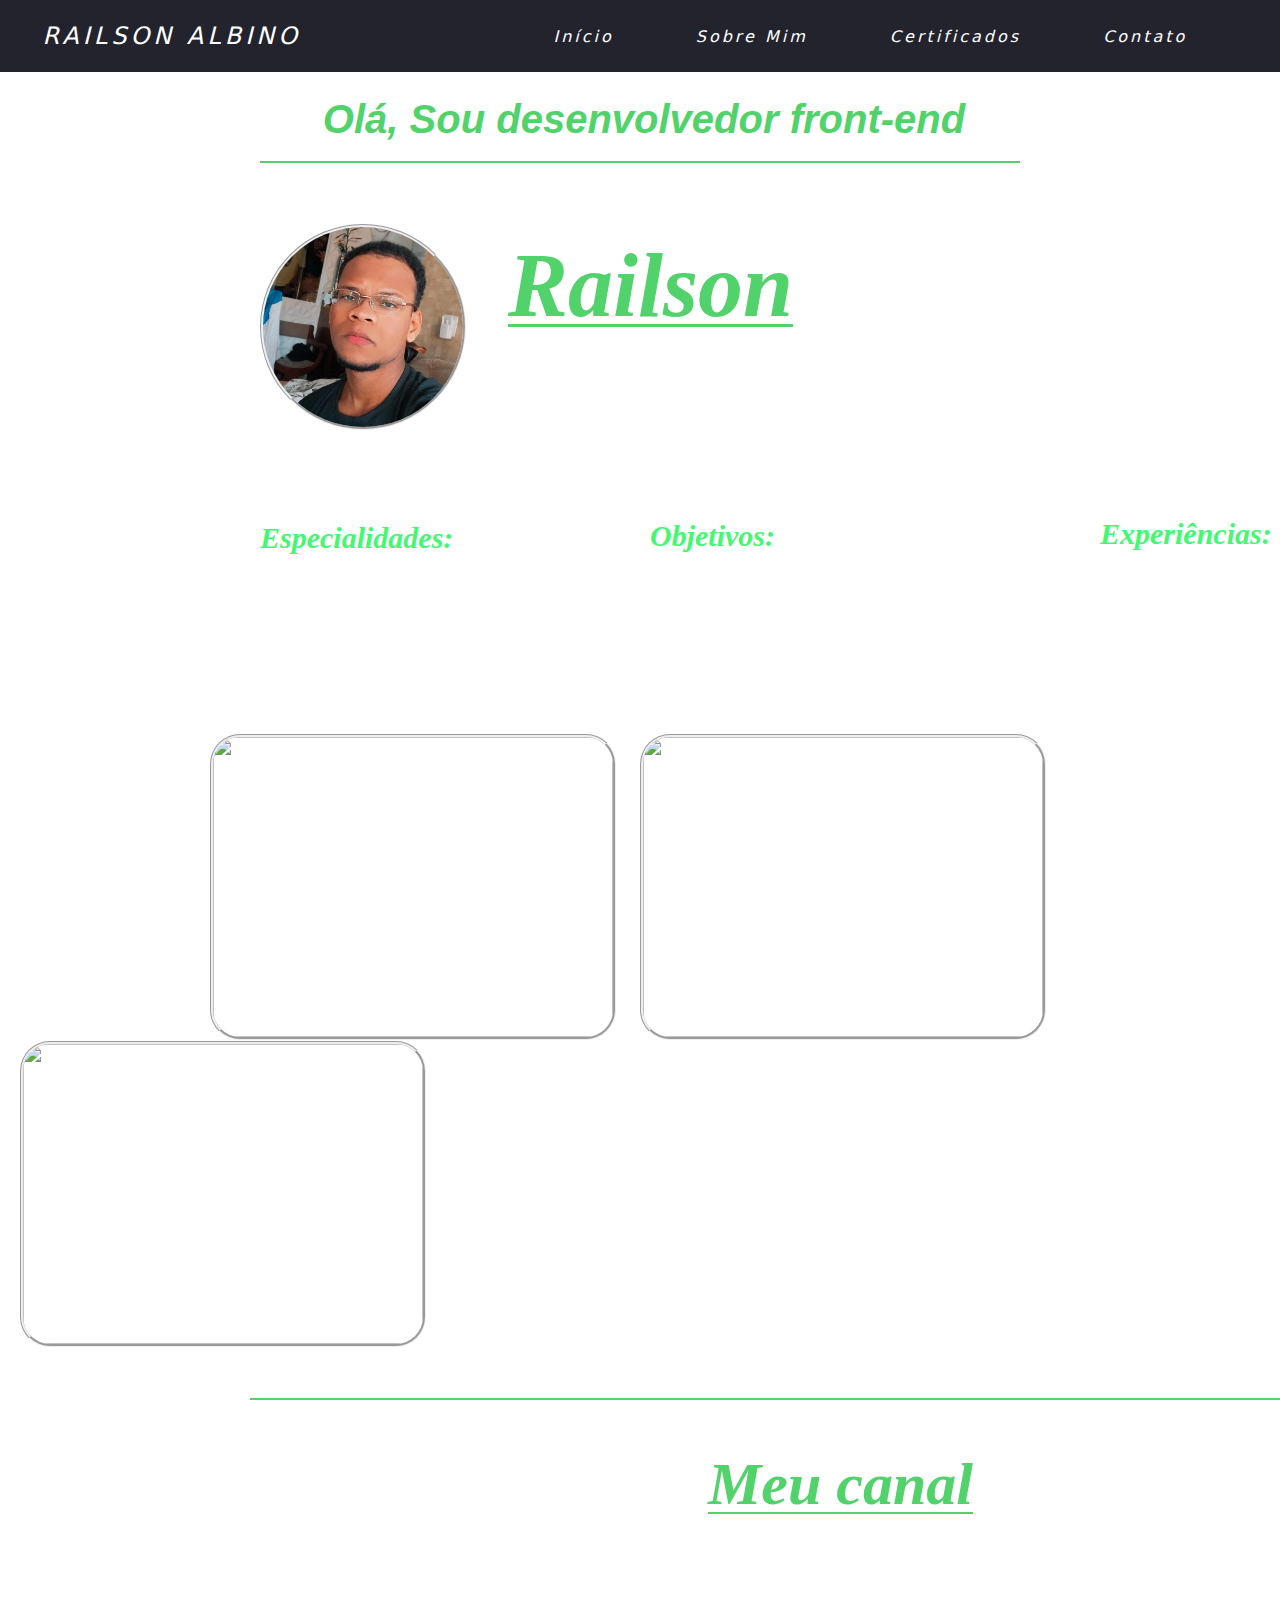
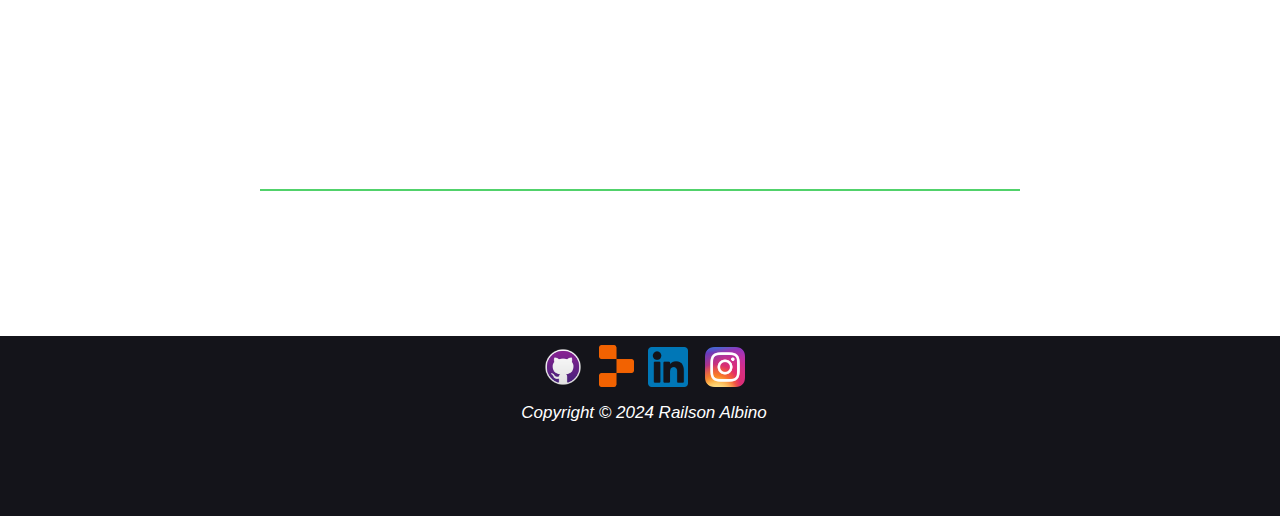
==== index.html @ 7ec3f392 "Initial commit" ====
<!DOCTYPE html>
<html lang="pt-br">

<head>
  <meta charset="utf-8">
  <meta name="viewport" content="width=device-width, initial-scale=1.0">
  <title>Railson Albino</title>
  <link href="styleindex.css" rel="stylesheet" type="text/css">
  <script defer src="scriptindex.js"></script>
</head>

<body>
  <header>
    <nav>
      <a class="logo" href="/index.html">Railson Albino</a>
      <div class="mobile-menu">
        <div class="line1"></div>
        <div class="line2"></div>
        <div class="line3"></div>
      </div>
      <ul class="nav-list">
        <li><a href="/index.html">Início</a></li>
        <li><a href="/sobremim.html">Sobre Mim</a></li>
        <li><a href="/Certificados.html">Certificados</a></li>
        <li><a href="/contato.html">Contato</a></li>
      </ul>
    </nav>
  </header>
  <main>
    <h1 class="title_dev">Olá, Sou desenvolvedor front-end</h1><br><hr>
    <img src="/imgs/perfil.jpg" class="bachira">
     <h1 class="bachira_title">Railson</h1>
    <p class="bachira_p">Trabalho com desenvolvimento front-end, desenvolvo projetos web com facilidade. 
      <br> Contate-me para a realização de projetos web. </p>
      <div class="especialidades_div">
       <h2 class="especialidades">Especialidades:</h2>
         <li class="especialidades_li">Desenvolvimento rápido</li>
         <li class="especialidades_li">Facilidade com estilização</li>
         <li class="especialidades_li">Comprometimento com os serviços</li>
      </div>
      <div class="objetivos_div">
       <h2 class ="objetivos">Objetivos:</h2>
         <li class="objetivos_li">Alcançar o mais alto nível de dev web</li>
         <li class="objetivos_li">Montar uma própria equipe dev</li>
         <li class="objetivos_li">Realizar e entregar o máximo de projetos</li>
      </div>
      <div class="experiências_div">
        <h2 class ="experiências">Experiências:</h2>
          <li class="experiências_li">Estagiário suporte de TI</li>
          <li class="experiências_li">Curso de inglês avançado</li>
          <li class="experiências_li">Curso completo de desenvolvimento</li>
       </div>
       <div class=imgs_index>
        <img src="https://lh7-us.googleusercontent.com/UVEdb5ZmtZi7rwX6kMOfAP7CJQfckceyqHhH03R-2G8gOQ8koagkVVqkoxdJBAUH90A8GU9VcITnh7cd8j-XCGlunfTcjkw9lyM2Fh1TZ4H9qMHI__DHwewovUdn3gPFT_Vdag2RurL_-Ebr0D9Lhes" class="img1">
        <img src="https://blog.b2bstack.com.br/wp-content/uploads/2022/01/front-end-banner.jpg" class="img2">
        <img src="https://miro.medium.com/v2/resize:fit:900/1*di5g0wspViKedxV1Y0QLsA.jpeg"  class="img3"> <hr class="hr_canal">
        <div class="yt_text">
          <h1 class="yt_title">Meu canal</h1>
          <div class="container_p">
            <p>Neste canal vou apresentar meus projetos de desenvolvimento web e ajudar com dicas <br> sobre HTML, CSS e JS. Conto com vocês nessa jornada de dev web.<br>Inscreva-se no canal<br>↓↓↓</p>
          </div><br><br>
          <a href="https://www.youtube.com/@RailsonWeBDeV" class="text_canal" target="_blank">Clique para acessar o canal</a>
         </div>
       </div><br><br><br><hr><br><br><br><br><br><br><br><br>
      
      <footer>
        <div class="rodape">
         <a href="https://github.com/railsonalb021" target="_blank">
           <img src="/imgs/github.png" class="zoom github-img">
         </a>
         <a href="https://replit.com/@railsonlegalzin" target="_blank">
           <img src="imgs/replit.png" class="zoom replit-img">
         </a>
         <a href="https://www.linkedin.com/in/railson-albino- 
          40785b259/" target="_blank">
           <img src="/imgs/linkedin.png" class="zoom linkedin-img">
         </a>
         <a href="https://www.instagram.com/alb.raii/" target="_blank">
           <img src="imgs/instagram.png" class="zoom instagram-img">
         </a>
        <p>Copyright © 2024 Railson Albino</p>
      </div>
      </footer>
  </main>
  <script src="script.js"></script>
</body>
</html>
---- styleindex.css ----
* {
    margin: 0;
    padding: 0;
  }
  h1, h1_1 {
    color: #51d26b;
    padding-left: 8px;
    user-select: none;
    font-size: 20px;
  }
  
  @media (max-width: 600px) {
      body {
          padding: 10px;
      }
  }
  
  hr {
    margin: 1px 260px; 
    border: none; 
    border-top: 2px solid #51d26b; 
  }

  .title_dev {
    font-style: italic;
    font-size: 40px;
    text-align: center;
    padding-top: 25px;
    font-family: 'Trebuchet MS', 'Lucida Sans Unicode', 'Lucida Grande', 'Lucida Sans', Arial, sans-serif;
    
  }

  .title_dev:hover{
    color: #45f772;
  }

  .github_foto {
    width: 800px;
    height: 400px;
    padding-left: 560px;
    padding-top: 50px;
    
  }

  a {
    color: #fff;
    text-decoration: none;
    transition: 0.3s;
    user-select: none;
  }
  
  .bachira {
    border-style: groove;
    border-radius: 900px;
    width: 200px;
    height: 200px;
    margin-left: 260px;
    margin-top: 60px;
    
  }

  .bachira_title {
    text-decoration: underline 3px;
    text-underline-offset: 8px;
    font-style: italic;
    margin-left: 500px;
    margin-top: -200px;
    font-size: 90px;
  }
  
  .bachira_title:hover {
    color: #45f772;
  }
  
  .container_p p {
    margin-top: 20px;
    font-style: italic;
    display: flex;
    justify-content: center;
    align-items: center; 
    text-align: center;
    font-size: 25px;
}
  .bachira_p {
    font-style: italic;
    margin-left: 504px;
    font-size: 25px;
  }

  .especialidades {
    font-style: italic;
    color: #45f772;
    margin-top: 100px;
    margin-left: 260px;
    font-size: 30px;
    user-select: none;
  }

  .especialidades_li {
    font-style: italic;
    color: #ffffff;
    font-size: 20px;
    margin-left: 265px;
    margin-top: 5px;
    user-select: none;
  }

  .objetivos {
    font-style: italic;
    color: #45f772;
    margin-top: -120px;
    margin-left: 650px;
    font-size: 30px;
    user-select: none;
  }

  .objetivos_li {
    font-style: italic;
    color: #ffffff;
    font-size: 20px;
    margin-left: 659px;
    margin-top: 5px;
    user-select: none;
  }

  .experiências {
    font-style: italic;
    color: #45f772;
    margin-top: -120px;
    margin-left: 1100px;
    font-size: 30px;
    user-select: none;
  }

  .experiências_li {
    font-style: italic;
    color: #ffffff;
    font-size: 20px;
    margin-left: 1105px;
    margin-top: 5px;
    user-select: none;
  }


  footer {
    font-style: italic;
    background-color: #14141a;
    color: white;
    width: 100%;
    height: 20vh;
    text-align: center;
    justify-content: center;
    align-items: center;
    font-size: 20px;
    font-family: 'Lucida Sans', 'Lucida Sans Regular', 'Lucida Grande', 'Lucida Sans Unicode', Geneva, Verdana, sans-serif ;
  }

  .rodape {
    position: sticky;
  }
  
  a:hover {
    color: #51d26b;
    text-shadow: 0 0 10px rgba(255, 255, 255, 1),
     0 0 20px rgb(81, 245, 122, 0.7),
     0 0 30px rgb(84, 232, 129, 0.5);
  }
  p {
    color: white;
    font-size: 17px;
    padding-left: 8px;
    user-select: none;
  }
  [data-anchor="title"] {
    margin-top: 1rem;
    animation: mudar-cor 1s infinite;
    animation-direction: alternate;
    transform: scale(1);
  }
  
  @keyframes mudar-cor {
      0% { color: #45f772; }
      100% { color: #4dfffc; }
      100% { color: #1f75ff; }
  
  }
  .linha-vertical {
    width: 2px;
    height: 550px; /* Altura da linha */
    background-color: #ffffff; /* Cor da linha */
    margin: 0 20px; /* Espaçamento ao redor da linha */
   
  }
 
  .yt_text a {
    margin-top: 50px;
    margin-left: 610px;
    font-size: 40px;
    font-style: italic;
  }

  .yt_title {
    text-decoration: underline 2px;
    text-underline-offset: 8px;
    margin-top: 50px;
    margin-left: -200px;
    font-size: 60px;
    margin-left: 700px;
    font-style: italic;
  }
   
  .text_canal a {
    margin-left: 30px;
  }

  .github-img {
    padding-left: 8px;
    padding-bottom: 11px;
    padding-top: 9px;
    width: 40px;
  }
  .replit-img {
    padding-left: 10px;
    padding-bottom: 11px;
    padding-top: 9px;
    width: 35px;
  }
  .linkedin-img {
    padding-left: 9px;
    padding-bottom: 11px;
    padding-top: 9px;
    width: 40px;
  }
  .instagram-img {
    padding-left: 11px;
    padding-bottom: 11px;
    padding-top: 9px;
    width: 40px;
  }
  .zoom {
    transition: transform 0.2s;
  }
  
  .zoom:hover {
    transform: scale(1.5);
  }
  .text-overlay {
      position: absolute;
      top: 50%;
      left: 50%;
      transform: translate(-50%, -50%);
      color: #ffffff;
      font-size: 35px;
      font-weight: bold;
      text-shadow: 2px 2px 4px rgba(0, 0, 0, 0.7);
  }
  main {
    background: url("https://img.freepik.com/fotos-gratis/fundo-cinza-suave_53876-108462.jpg?size=626&ext=jpg&ga=GA1.1.1413502914.1724112000&semt=ais_hybrid")
    no-repeat center center;
    background-size: cover;
    height: 180vh;
  }
  .logo {
    padding-top: 10px;
    font-size: 24px;
    text-transform: uppercase;
    letter-spacing: 4px;
  }
  
  nav {
    display: flex;
    justify-content: space-around;
    align-items: center;
    font-family: system-ui, -apple-system, Helvetica, Arial, sans-serif;
    background: #23232e;
    height: 8vh;
  }
  
  nav a {
    font-style: italic;
    color: white;
    text-decoration: none;
    padding: 0px 50px 10px 0;
    position: relative;
  }
  
  nav a::after {
    content: " ";
    width: 0%;
    height: 4px;
    background-color: white;
    position: absolute;
    bottom: 0;
    left: 0;
    transition: 0.5s ease-in-out;
  }
  
  nav a:hover::after{
    width: 100%;
  }
  
  .nav-list {
    list-style: none;
    display: flex;
  }
  
  .nav-list li {
    letter-spacing: 3px;
    margin-left: 32px;
  }

  .img1 {
    margin-top: 30px;
    margin-left: 210px;
    width: 400px;
    height: 300px;
    border-radius: 30px;
    border-style: groove;
  }

  .img2 {
    margin-left: 20px;
    border-radius: 30px;
    width: 400px;
    height: 300px;
    border-style: groove;
  }

  .img3 {
    margin-left: 20px;
    border-radius: 30px;
    width: 400px;
    height: 300px;
    border-style: groove;
  }

  .hr_canal {
    margin-top: 50px;
    margin-left: 250px;
    width: 1200px;
  }
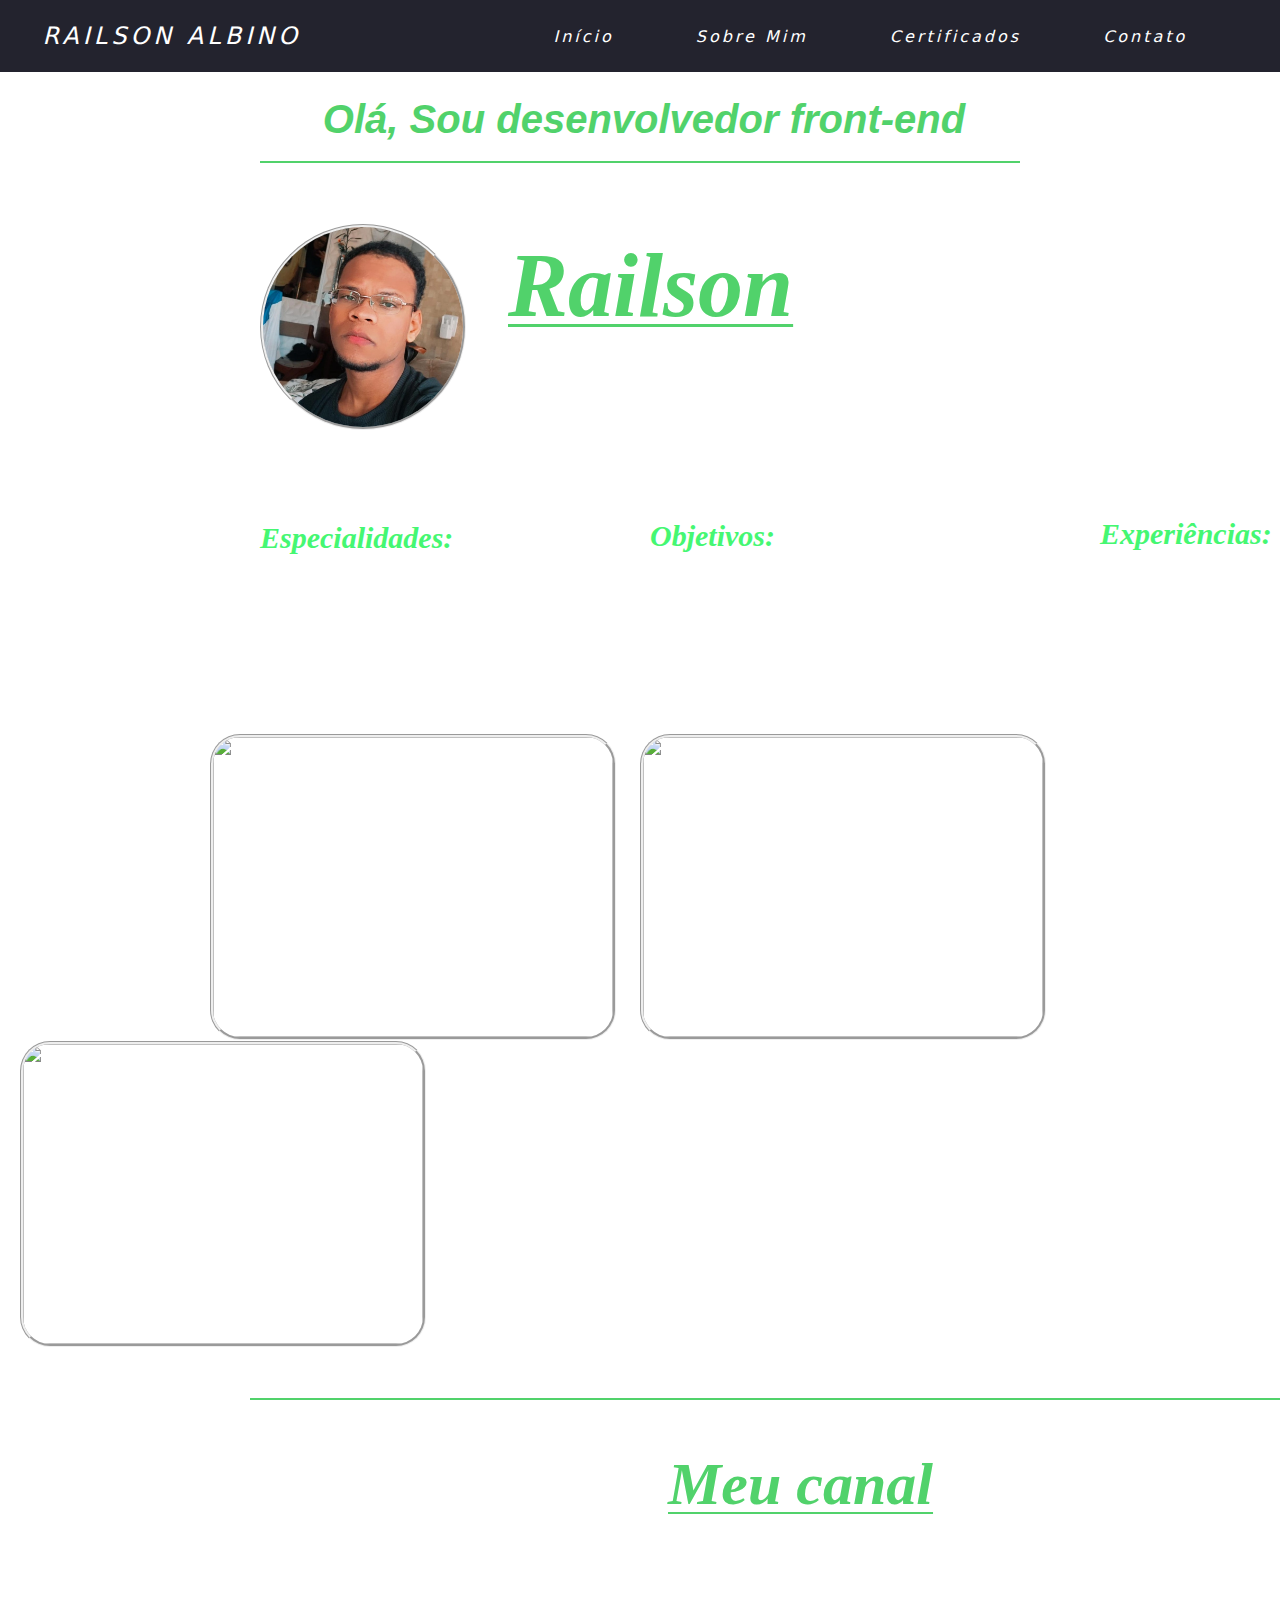
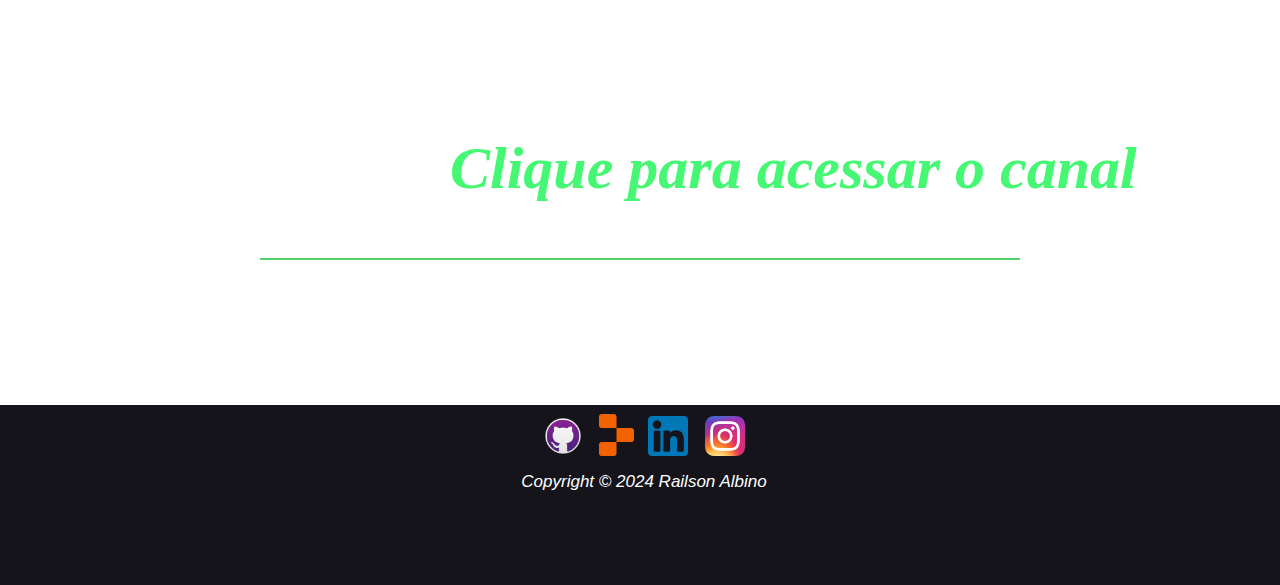
==== commit 58b13d54: "Initial commit" ====
--- a/index.html
+++ b/index.html
@@ -59,7 +59,7 @@
           <div class="container_p">
             <p>Neste canal vou apresentar meus projetos de desenvolvimento web e ajudar com dicas <br> sobre HTML, CSS e JS. Conto com vocês nessa jornada de dev web.<br>Inscreva-se no canal<br>↓↓↓</p>
           </div><br><br>
-          <a href="https://www.youtube.com/@RailsonWeBDeV" class="text_canal" target="_blank">Clique para acessar o canal</a>
+          <a href="https://www.youtube.com/@RailsonWeBDeV" target="_blank"><h2 class="text_canal">Clique para acessar o canal</h2></a>
          </div>
        </div><br><br><br><hr><br><br><br><br><br><br><br><br>
       
--- a/styleindex.css
+++ b/styleindex.css
@@ -203,14 +203,16 @@
     text-decoration: underline 2px;
     text-underline-offset: 8px;
     margin-top: 50px;
-    margin-left: -200px;
     font-size: 60px;
-    margin-left: 700px;
+    margin-left: 660px;
     font-style: italic;
   }
    
-  .text_canal a {
-    margin-left: 30px;
+  .text_canal {
+    margin-left: 450px;
+    font-style: italic;
+    color: #45f772;
+
   }
 
   .github-img {
@@ -258,7 +260,7 @@
     background: url("https://img.freepik.com/fotos-gratis/fundo-cinza-suave_53876-108462.jpg?size=626&ext=jpg&ga=GA1.1.1413502914.1724112000&semt=ais_hybrid")
     no-repeat center center;
     background-size: cover;
-    height: 180vh;
+    height: 210vh;
   }
   .logo {
     padding-top: 10px;
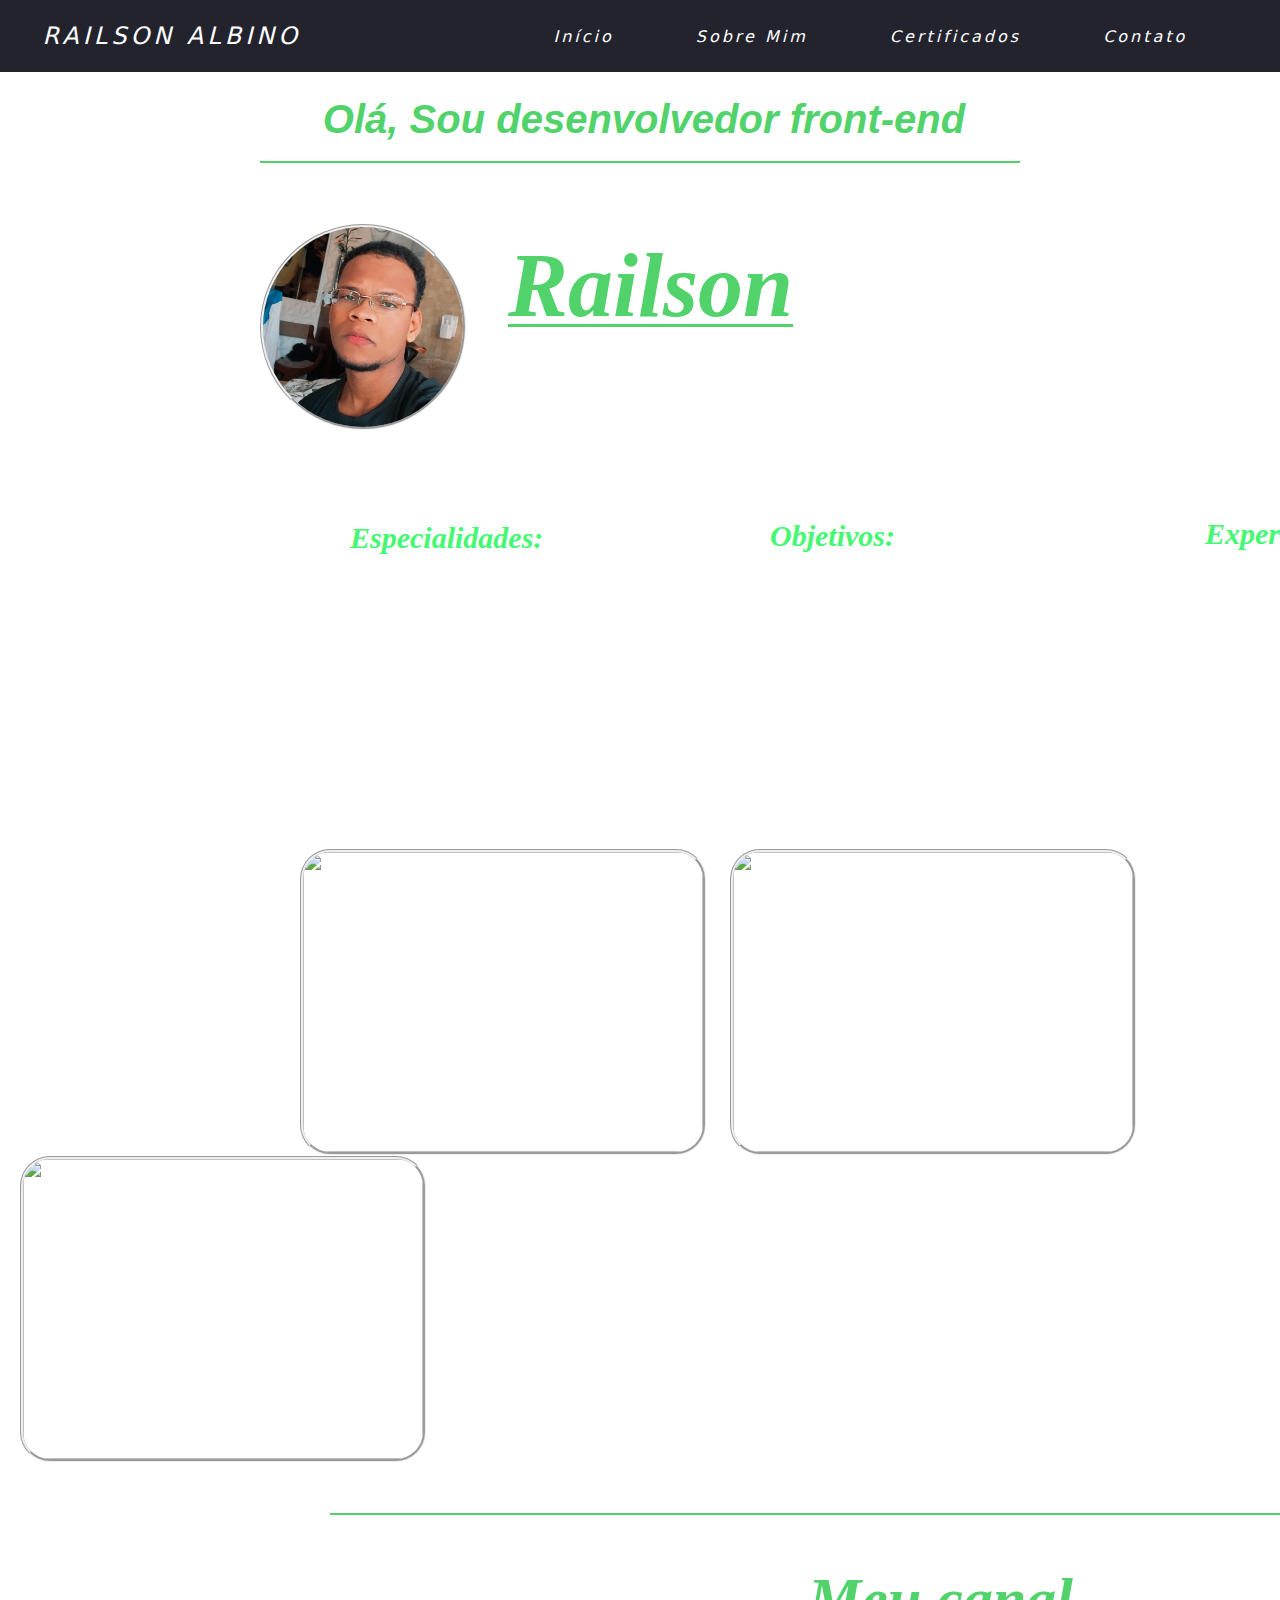
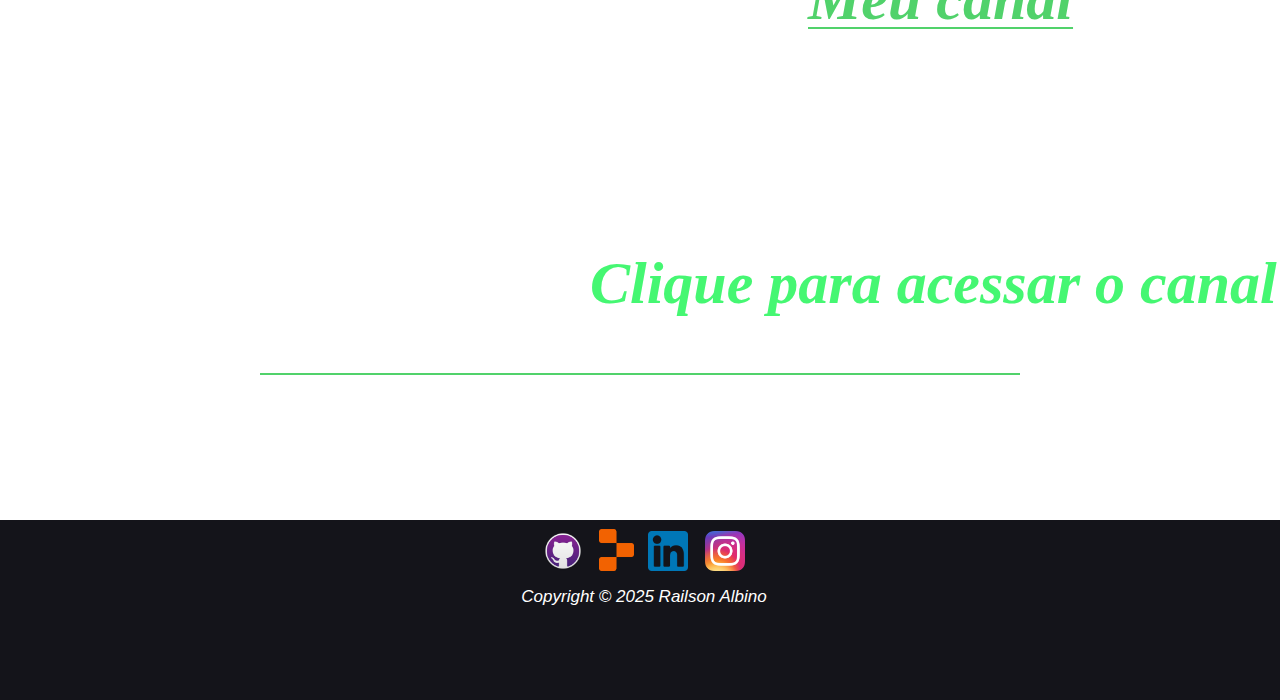
==== commit 0c0bf82f: "Add files via upload" ====
--- a/index.html
+++ b/index.html
@@ -1,87 +1,87 @@
-<!DOCTYPE html>
-<html lang="pt-br">
-
-<head>
-  <meta charset="utf-8">
-  <meta name="viewport" content="width=device-width, initial-scale=1.0">
-  <title>Railson Albino</title>
-  <link href="styleindex.css" rel="stylesheet" type="text/css">
-  <script defer src="scriptindex.js"></script>
-</head>
-
-<body>
-  <header>
-    <nav>
-      <a class="logo" href="/index.html">Railson Albino</a>
-      <div class="mobile-menu">
-        <div class="line1"></div>
-        <div class="line2"></div>
-        <div class="line3"></div>
-      </div>
-      <ul class="nav-list">
-        <li><a href="/index.html">Início</a></li>
-        <li><a href="/sobremim.html">Sobre Mim</a></li>
-        <li><a href="/Certificados.html">Certificados</a></li>
-        <li><a href="/contato.html">Contato</a></li>
-      </ul>
-    </nav>
-  </header>
-  <main>
-    <h1 class="title_dev">Olá, Sou desenvolvedor front-end</h1><br><hr>
-    <img src="/imgs/perfil.jpg" class="bachira">
-     <h1 class="bachira_title">Railson</h1>
-    <p class="bachira_p">Trabalho com desenvolvimento front-end, desenvolvo projetos web com facilidade. 
-      <br> Contate-me para a realização de projetos web. </p>
-      <div class="especialidades_div">
-       <h2 class="especialidades">Especialidades:</h2>
-         <li class="especialidades_li">Desenvolvimento rápido</li>
-         <li class="especialidades_li">Facilidade com estilização</li>
-         <li class="especialidades_li">Comprometimento com os serviços</li>
-      </div>
-      <div class="objetivos_div">
-       <h2 class ="objetivos">Objetivos:</h2>
-         <li class="objetivos_li">Alcançar o mais alto nível de dev web</li>
-         <li class="objetivos_li">Montar uma própria equipe dev</li>
-         <li class="objetivos_li">Realizar e entregar o máximo de projetos</li>
-      </div>
-      <div class="experiências_div">
-        <h2 class ="experiências">Experiências:</h2>
-          <li class="experiências_li">Estagiário suporte de TI</li>
-          <li class="experiências_li">Curso de inglês avançado</li>
-          <li class="experiências_li">Curso completo de desenvolvimento</li>
-       </div>
-       <div class=imgs_index>
-        <img src="https://lh7-us.googleusercontent.com/UVEdb5ZmtZi7rwX6kMOfAP7CJQfckceyqHhH03R-2G8gOQ8koagkVVqkoxdJBAUH90A8GU9VcITnh7cd8j-XCGlunfTcjkw9lyM2Fh1TZ4H9qMHI__DHwewovUdn3gPFT_Vdag2RurL_-Ebr0D9Lhes" class="img1">
-        <img src="https://blog.b2bstack.com.br/wp-content/uploads/2022/01/front-end-banner.jpg" class="img2">
-        <img src="https://miro.medium.com/v2/resize:fit:900/1*di5g0wspViKedxV1Y0QLsA.jpeg"  class="img3"> <hr class="hr_canal">
-        <div class="yt_text">
-          <h1 class="yt_title">Meu canal</h1>
-          <div class="container_p">
-            <p>Neste canal vou apresentar meus projetos de desenvolvimento web e ajudar com dicas <br> sobre HTML, CSS e JS. Conto com vocês nessa jornada de dev web.<br>Inscreva-se no canal<br>↓↓↓</p>
-          </div><br><br>
-          <a href="https://www.youtube.com/@RailsonWeBDeV" target="_blank"><h2 class="text_canal">Clique para acessar o canal</h2></a>
-         </div>
-       </div><br><br><br><hr><br><br><br><br><br><br><br><br>
-      
-      <footer>
-        <div class="rodape">
-         <a href="https://github.com/railsonalb021" target="_blank">
-           <img src="/imgs/github.png" class="zoom github-img">
-         </a>
-         <a href="https://replit.com/@railsonlegalzin" target="_blank">
-           <img src="imgs/replit.png" class="zoom replit-img">
-         </a>
-         <a href="https://www.linkedin.com/in/railson-albino- 
-          40785b259/" target="_blank">
-           <img src="/imgs/linkedin.png" class="zoom linkedin-img">
-         </a>
-         <a href="https://www.instagram.com/alb.raii/" target="_blank">
-           <img src="imgs/instagram.png" class="zoom instagram-img">
-         </a>
-        <p>Copyright © 2024 Railson Albino</p>
-      </div>
-      </footer>
-  </main>
-  <script src="script.js"></script>
-</body>
+<!DOCTYPE html>
+<html lang="pt-br">
+
+<head>
+  <meta charset="utf-8">
+  <meta name="viewport" content="width=device-width, initial-scale=1.0">
+  <title>Railson Albino</title>
+  <link href="styleindex.css" rel="stylesheet" type="text/css">
+  <script defer src="scriptindex.js"></script>
+</head>
+
+<body>
+  <header>
+    <nav>
+      <a class="logo" href="/index.html">Railson Albino</a>
+      <div class="mobile-menu">
+        <div class="line1"></div>
+        <div class="line2"></div>
+        <div class="line3"></div>
+      </div>
+      <ul class="nav-list">
+        <li><a href="/index.html">Início</a></li>
+        <li><a href="/sobremim.html">Sobre Mim</a></li>
+        <li><a href="/Certificados.html">Certificados</a></li>
+        <li><a href="/contato.html">Contato</a></li>
+      </ul>
+    </nav>
+  </header>
+  <main>
+    <h1 class="title_dev">Olá, Sou desenvolvedor front-end</h1><br><hr>
+    <img src="/imgs/perfil.jpg" class="bachira">
+     <h1 class="bachira_title">Railson</h1>
+    <p class="bachira_p">Trabalho com desenvolvimento front-end, desenvolvo projetos web com facilidade. 
+      <br> Contate-me para a realização de projetos web. </p>
+      <div class="especialidades_div">
+       <h2 class="especialidades">Especialidades:</h2>
+         <li class="especialidades_li">Desenvolvimento rápido</li>
+         <li class="especialidades_li">Facilidade com estilização</li>
+         <li class="especialidades_li">Comprometimento com os serviços</li>
+      </div>
+      <div class="objetivos_div">
+       <h2 class ="objetivos">Objetivos:</h2>
+         <li class="objetivos_li">Alcançar o mais alto nível de dev web</li>
+         <li class="objetivos_li">Montar uma própria equipe dev</li>
+         <li class="objetivos_li">Realizar e entregar o máximo de projetos</li>
+      </div>
+      <div class="experiências_div">
+        <h2 class ="experiências">Experiências:</h2>
+          <li class="experiências_li">Estagiário suporte de TI</li>
+          <li class="experiências_li">Curso de inglês avançado</li>
+          <li class="experiências_li">Curso completo de desenvolvimento</li>
+       </div>
+       <div class=imgs_index>
+        <img src="https://lh7-us.googleusercontent.com/UVEdb5ZmtZi7rwX6kMOfAP7CJQfckceyqHhH03R-2G8gOQ8koagkVVqkoxdJBAUH90A8GU9VcITnh7cd8j-XCGlunfTcjkw9lyM2Fh1TZ4H9qMHI__DHwewovUdn3gPFT_Vdag2RurL_-Ebr0D9Lhes" class="img1">
+        <img src="https://blog.b2bstack.com.br/wp-content/uploads/2022/01/front-end-banner.jpg" class="img2">
+        <img src="https://miro.medium.com/v2/resize:fit:900/1*di5g0wspViKedxV1Y0QLsA.jpeg"  class="img3"> <hr class="hr_canal">
+        <div class="yt_text">
+          <h1 class="yt_title">Meu canal</h1>
+          <div class="container_p">
+            <p>Neste canal vou apresentar meus projetos de desenvolvimento web e ajudar com dicas <br> sobre HTML, CSS e JS. Conto com vocês nessa jornada de dev web.<br>Inscreva-se no canal<br>↓↓↓</p>
+          </div><br><br>
+          <a href="https://www.youtube.com/@RailsonWeBDeV" target="_blank"><h2 class="text_canal">Clique para acessar o canal</h2></a>
+         </div>
+       </div><br><br><br><hr><br><br><br><br><br><br><br><br>
+      
+      <footer>
+        <div class="rodape">
+         <a href="https://github.com/railsonalb021" target="_blank">
+           <img src="/imgs/github.png" class="zoom github-img">
+         </a>
+         <a href="https://replit.com/@railsonlegalzin" target="_blank">
+           <img src="imgs/replit.png" class="zoom replit-img">
+         </a>
+         <a href="https://www.linkedin.com/in/railson-albino- 
+          40785b259/" target="_blank">
+           <img src="/imgs/linkedin.png" class="zoom linkedin-img">
+         </a>
+         <a href="https://www.instagram.com/alb.raii/" target="_blank">
+           <img src="imgs/instagram.png" class="zoom instagram-img">
+         </a>
+        <p>Copyright © 2025 Railson Albino</p>
+      </div>
+      </footer>
+  </main>
+  <script src="script.js"></script>
+</body>
 </html>--- a/styleindex.css
+++ b/styleindex.css
@@ -1,343 +1,343 @@
-* {
-    margin: 0;
-    padding: 0;
-  }
-  h1, h1_1 {
-    color: #51d26b;
-    padding-left: 8px;
-    user-select: none;
-    font-size: 20px;
-  }
-  
-  @media (max-width: 600px) {
-      body {
-          padding: 10px;
-      }
-  }
-  
-  hr {
-    margin: 1px 260px; 
-    border: none; 
-    border-top: 2px solid #51d26b; 
-  }
-
-  .title_dev {
-    font-style: italic;
-    font-size: 40px;
-    text-align: center;
-    padding-top: 25px;
-    font-family: 'Trebuchet MS', 'Lucida Sans Unicode', 'Lucida Grande', 'Lucida Sans', Arial, sans-serif;
-    
-  }
-
-  .title_dev:hover{
-    color: #45f772;
-  }
-
-  .github_foto {
-    width: 800px;
-    height: 400px;
-    padding-left: 560px;
-    padding-top: 50px;
-    
-  }
-
-  a {
-    color: #fff;
-    text-decoration: none;
-    transition: 0.3s;
-    user-select: none;
-  }
-  
-  .bachira {
-    border-style: groove;
-    border-radius: 900px;
-    width: 200px;
-    height: 200px;
-    margin-left: 260px;
-    margin-top: 60px;
-    
-  }
-
-  .bachira_title {
-    text-decoration: underline 3px;
-    text-underline-offset: 8px;
-    font-style: italic;
-    margin-left: 500px;
-    margin-top: -200px;
-    font-size: 90px;
-  }
-  
-  .bachira_title:hover {
-    color: #45f772;
-  }
-  
-  .container_p p {
-    margin-top: 20px;
-    font-style: italic;
-    display: flex;
-    justify-content: center;
-    align-items: center; 
-    text-align: center;
-    font-size: 25px;
-}
-  .bachira_p {
-    font-style: italic;
-    margin-left: 504px;
-    font-size: 25px;
-  }
-
-  .especialidades {
-    font-style: italic;
-    color: #45f772;
-    margin-top: 100px;
-    margin-left: 260px;
-    font-size: 30px;
-    user-select: none;
-  }
-
-  .especialidades_li {
-    font-style: italic;
-    color: #ffffff;
-    font-size: 20px;
-    margin-left: 265px;
-    margin-top: 5px;
-    user-select: none;
-  }
-
-  .objetivos {
-    font-style: italic;
-    color: #45f772;
-    margin-top: -120px;
-    margin-left: 650px;
-    font-size: 30px;
-    user-select: none;
-  }
-
-  .objetivos_li {
-    font-style: italic;
-    color: #ffffff;
-    font-size: 20px;
-    margin-left: 659px;
-    margin-top: 5px;
-    user-select: none;
-  }
-
-  .experiências {
-    font-style: italic;
-    color: #45f772;
-    margin-top: -120px;
-    margin-left: 1100px;
-    font-size: 30px;
-    user-select: none;
-  }
-
-  .experiências_li {
-    font-style: italic;
-    color: #ffffff;
-    font-size: 20px;
-    margin-left: 1105px;
-    margin-top: 5px;
-    user-select: none;
-  }
-
-
-  footer {
-    font-style: italic;
-    background-color: #14141a;
-    color: white;
-    width: 100%;
-    height: 20vh;
-    text-align: center;
-    justify-content: center;
-    align-items: center;
-    font-size: 20px;
-    font-family: 'Lucida Sans', 'Lucida Sans Regular', 'Lucida Grande', 'Lucida Sans Unicode', Geneva, Verdana, sans-serif ;
-  }
-
-  .rodape {
-    position: sticky;
-  }
-  
-  a:hover {
-    color: #51d26b;
-    text-shadow: 0 0 10px rgba(255, 255, 255, 1),
-     0 0 20px rgb(81, 245, 122, 0.7),
-     0 0 30px rgb(84, 232, 129, 0.5);
-  }
-  p {
-    color: white;
-    font-size: 17px;
-    padding-left: 8px;
-    user-select: none;
-  }
-  [data-anchor="title"] {
-    margin-top: 1rem;
-    animation: mudar-cor 1s infinite;
-    animation-direction: alternate;
-    transform: scale(1);
-  }
-  
-  @keyframes mudar-cor {
-      0% { color: #45f772; }
-      100% { color: #4dfffc; }
-      100% { color: #1f75ff; }
-  
-  }
-  .linha-vertical {
-    width: 2px;
-    height: 550px; /* Altura da linha */
-    background-color: #ffffff; /* Cor da linha */
-    margin: 0 20px; /* Espaçamento ao redor da linha */
-   
-  }
- 
-  .yt_text a {
-    margin-top: 50px;
-    margin-left: 610px;
-    font-size: 40px;
-    font-style: italic;
-  }
-
-  .yt_title {
-    text-decoration: underline 2px;
-    text-underline-offset: 8px;
-    margin-top: 50px;
-    font-size: 60px;
-    margin-left: 660px;
-    font-style: italic;
-  }
-   
-  .text_canal {
-    margin-left: 450px;
-    font-style: italic;
-    color: #45f772;
-
-  }
-
-  .github-img {
-    padding-left: 8px;
-    padding-bottom: 11px;
-    padding-top: 9px;
-    width: 40px;
-  }
-  .replit-img {
-    padding-left: 10px;
-    padding-bottom: 11px;
-    padding-top: 9px;
-    width: 35px;
-  }
-  .linkedin-img {
-    padding-left: 9px;
-    padding-bottom: 11px;
-    padding-top: 9px;
-    width: 40px;
-  }
-  .instagram-img {
-    padding-left: 11px;
-    padding-bottom: 11px;
-    padding-top: 9px;
-    width: 40px;
-  }
-  .zoom {
-    transition: transform 0.2s;
-  }
-  
-  .zoom:hover {
-    transform: scale(1.5);
-  }
-  .text-overlay {
-      position: absolute;
-      top: 50%;
-      left: 50%;
-      transform: translate(-50%, -50%);
-      color: #ffffff;
-      font-size: 35px;
-      font-weight: bold;
-      text-shadow: 2px 2px 4px rgba(0, 0, 0, 0.7);
-  }
-  main {
-    background: url("https://img.freepik.com/fotos-gratis/fundo-cinza-suave_53876-108462.jpg?size=626&ext=jpg&ga=GA1.1.1413502914.1724112000&semt=ais_hybrid")
-    no-repeat center center;
-    background-size: cover;
-    height: 210vh;
-  }
-  .logo {
-    padding-top: 10px;
-    font-size: 24px;
-    text-transform: uppercase;
-    letter-spacing: 4px;
-  }
-  
-  nav {
-    display: flex;
-    justify-content: space-around;
-    align-items: center;
-    font-family: system-ui, -apple-system, Helvetica, Arial, sans-serif;
-    background: #23232e;
-    height: 8vh;
-  }
-  
-  nav a {
-    font-style: italic;
-    color: white;
-    text-decoration: none;
-    padding: 0px 50px 10px 0;
-    position: relative;
-  }
-  
-  nav a::after {
-    content: " ";
-    width: 0%;
-    height: 4px;
-    background-color: white;
-    position: absolute;
-    bottom: 0;
-    left: 0;
-    transition: 0.5s ease-in-out;
-  }
-  
-  nav a:hover::after{
-    width: 100%;
-  }
-  
-  .nav-list {
-    list-style: none;
-    display: flex;
-  }
-  
-  .nav-list li {
-    letter-spacing: 3px;
-    margin-left: 32px;
-  }
-
-  .img1 {
-    margin-top: 30px;
-    margin-left: 210px;
-    width: 400px;
-    height: 300px;
-    border-radius: 30px;
-    border-style: groove;
-  }
-
-  .img2 {
-    margin-left: 20px;
-    border-radius: 30px;
-    width: 400px;
-    height: 300px;
-    border-style: groove;
-  }
-
-  .img3 {
-    margin-left: 20px;
-    border-radius: 30px;
-    width: 400px;
-    height: 300px;
-    border-style: groove;
-  }
-
-  .hr_canal {
-    margin-top: 50px;
-    margin-left: 250px;
-    width: 1200px;
+* {
+    margin: 0;
+    padding: 0;
+  }
+  h1, h1_1 {
+    color: #51d26b;
+    padding-left: 8px;
+    user-select: none;
+    font-size: 20px;
+  }
+  
+  @media (max-width: 600px) {
+      body {
+          padding: 10px;
+      }
+  }
+  
+  hr {
+    margin: 1px 260px; 
+    border: none; 
+    border-top: 2px solid #51d26b; 
+  }
+
+  .title_dev {
+    font-style: italic;
+    font-size: 40px;
+    text-align: center;
+    padding-top: 25px;
+    font-family: 'Trebuchet MS', 'Lucida Sans Unicode', 'Lucida Grande', 'Lucida Sans', Arial, sans-serif;
+    
+  }
+
+  .title_dev:hover{
+    color: #45f772;
+  }
+
+  .github_foto {
+    width: 800px;
+    height: 400px;
+    padding-left: 560px;
+    padding-top: 50px;
+    
+  }
+
+  a {
+    color: #fff;
+    text-decoration: none;
+    transition: 0.3s;
+    user-select: none;
+  }
+  
+  .bachira {
+    border-style: groove;
+    border-radius: 900px;
+    width: 200px;
+    height: 200px;
+    margin-left: 260px;
+    margin-top: 60px;
+    
+  }
+
+  .bachira_title {
+    text-decoration: underline 3px;
+    text-underline-offset: 8px;
+    font-style: italic;
+    margin-left: 500px;
+    margin-top: -200px;
+    font-size: 90px;
+  }
+  
+  .bachira_title:hover {
+    color: #45f772;
+  }
+  
+  .container_p p {
+    margin-top: 20px;
+    font-style: italic;
+    display: flex;
+    justify-content: center;
+    align-items: center; 
+    text-align: center;
+    font-size: 25px;
+}
+  .bachira_p {
+    font-style: italic;
+    margin-left: 504px;
+    font-size: 25px;
+  }
+
+  .especialidades {
+    font-style: italic;
+    color: #45f772;
+    margin-top: 100px;
+    margin-left: 350px;
+    font-size: 30px;
+    user-select: none;
+  }
+
+  .especialidades_li {
+    font-style: italic;
+    color: #ffffff;
+    font-size: 20px;
+    margin-left: 355px;
+    margin-top: 5px;
+    user-select: none;
+  }
+
+  .objetivos {
+    font-style: italic;
+    color: #45f772;
+    margin-top: -120px;
+    margin-left: 770px;
+    font-size: 30px;
+    user-select: none;
+  }
+
+  .objetivos_li {
+    font-style: italic;
+    color: #ffffff;
+    font-size: 20px;
+    margin-left: 775px;
+    margin-top: 5px;
+    user-select: none;
+  }
+
+  .experiências {
+    font-style: italic;
+    color: #45f772;
+    margin-top: -120px;
+    margin-left: 1205px;
+    font-size: 30px;
+    user-select: none;
+  }
+
+  .experiências_li {
+    font-style: italic;
+    color: #ffffff;
+    font-size: 20px;
+    margin-left: 1210px;
+    margin-top: 5px;
+    user-select: none;
+  }
+
+
+  footer {
+    font-style: italic;
+    background-color: #14141a;
+    color: white;
+    width: 100%;
+    height: 20vh;
+    text-align: center;
+    justify-content: center;
+    align-items: center;
+    font-size: 20px;
+    font-family: 'Lucida Sans', 'Lucida Sans Regular', 'Lucida Grande', 'Lucida Sans Unicode', Geneva, Verdana, sans-serif ;
+  }
+
+  .rodape {
+    position: sticky;
+  }
+  
+  a:hover {
+    color: #51d26b;
+    text-shadow: 0 0 10px rgba(255, 255, 255, 1),
+     0 0 20px rgb(81, 245, 122, 0.7),
+     0 0 30px rgb(84, 232, 129, 0.5);
+  }
+  p {
+    color: white;
+    font-size: 17px;
+    padding-left: 8px;
+    user-select: none;
+  }
+  [data-anchor="title"] {
+    margin-top: 1rem;
+    animation: mudar-cor 1s infinite;
+    animation-direction: alternate;
+    transform: scale(1);
+  }
+  
+  @keyframes mudar-cor {
+      0% { color: #45f772; }
+      100% { color: #4dfffc; }
+      100% { color: #1f75ff; }
+  
+  }
+  .linha-vertical {
+    width: 2px;
+    height: 550px; /* Altura da linha */
+    background-color: #ffffff; /* Cor da linha */
+    margin: 0 20px; /* Espaçamento ao redor da linha */
+   
+  }
+ 
+  .yt_text a {
+    margin-top: 50px;
+    margin-left: 610px;
+    font-size: 40px;
+    font-style: italic;
+  }
+
+  .yt_title {
+    text-decoration: underline 2px;
+    text-underline-offset: 8px;
+    margin-top: 50px;
+    font-size: 60px;
+    margin-left: 800px;
+    font-style: italic;
+  }
+   
+  .text_canal {
+    margin-left: 590px;
+    font-style: italic;
+    color: #45f772;
+
+  }
+
+  .github-img {
+    padding-left: 8px;
+    padding-bottom: 11px;
+    padding-top: 9px;
+    width: 40px;
+  }
+  .replit-img {
+    padding-left: 10px;
+    padding-bottom: 11px;
+    padding-top: 9px;
+    width: 35px;
+  }
+  .linkedin-img {
+    padding-left: 9px;
+    padding-bottom: 11px;
+    padding-top: 9px;
+    width: 40px;
+  }
+  .instagram-img {
+    padding-left: 11px;
+    padding-bottom: 11px;
+    padding-top: 9px;
+    width: 40px;
+  }
+  .zoom {
+    transition: transform 0.2s;
+  }
+  
+  .zoom:hover {
+    transform: scale(1.5);
+  }
+  .text-overlay {
+      position: absolute;
+      top: 50%;
+      left: 50%;
+      transform: translate(-50%, -50%);
+      color: #ffffff;
+      font-size: 35px;
+      font-weight: bold;
+      text-shadow: 2px 2px 4px rgba(0, 0, 0, 0.7);
+  }
+  main {
+    background: url("https://img.freepik.com/fotos-gratis/fundo-cinza-suave_53876-108462.jpg?size=626&ext=jpg&ga=GA1.1.1413502914.1724112000&semt=ais_hybrid")
+    no-repeat center center;
+    background-size: cover;
+    height: 180vh;
+  }
+  .logo {
+    padding-top: 10px;
+    font-size: 24px;
+    text-transform: uppercase;
+    letter-spacing: 4px;
+  }
+  
+  nav {
+    display: flex;
+    justify-content: space-around;
+    align-items: center;
+    font-family: system-ui, -apple-system, Helvetica, Arial, sans-serif;
+    background: #23232e;
+    height: 8vh;
+  }
+  
+  nav a {
+    font-style: italic;
+    color: white;
+    text-decoration: none;
+    padding: 0px 50px 10px 0;
+    position: relative;
+  }
+  
+  nav a::after {
+    content: " ";
+    width: 0%;
+    height: 4px;
+    background-color: white;
+    position: absolute;
+    bottom: 0;
+    left: 0;
+    transition: 0.5s ease-in-out;
+  }
+  
+  nav a:hover::after{
+    width: 100%;
+  }
+  
+  .nav-list {
+    list-style: none;
+    display: flex;
+  }
+  
+  .nav-list li {
+    letter-spacing: 3px;
+    margin-left: 32px;
+  }
+
+  .img1 {
+    margin-top: 30px;
+    margin-left: 300px;
+    width: 400px;
+    height: 300px;
+    border-radius: 30px;
+    border-style: groove;
+  }
+
+  .img2 {
+    margin-left: 20px;
+    border-radius: 30px;
+    width: 400px;
+    height: 300px;
+    border-style: groove;
+  }
+
+  .img3 {
+    margin-left: 20px;
+    border-radius: 30px;
+    width: 400px;
+    height: 300px;
+    border-style: groove;
+  }
+
+  .hr_canal {
+    margin-top: 50px;
+    margin-left: 330px;
+    width: 1200px;
   }